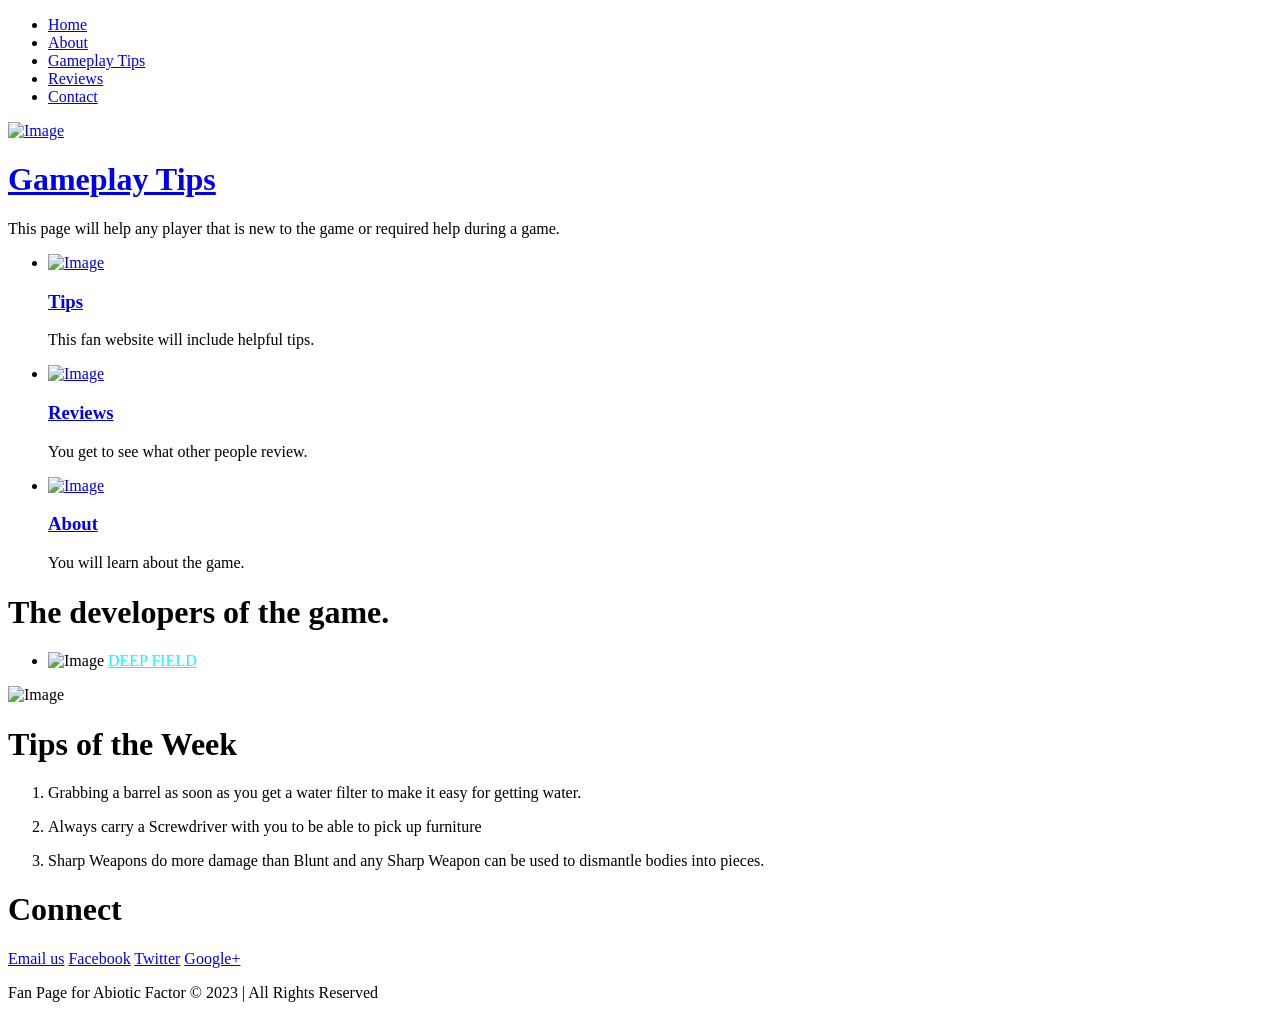
==== index.html @ 7457fc2e "Add files via upload" ====
<!DOCTYPE html>
<!-- Website template by freewebsitetemplates.com -->
<html>
<head>
	<meta charset="UTF-8">
	<title>Garden Walkthrough Website Template</title>
	<link rel="stylesheet" type="text/css" href="css/style.css">
</head>
<body>
	<div id="page">
		<div id="header">
			<ul>
				<li class="current">
					<a href="index.html">Home</a>
				</li>
				<li>
					<a href="about.html">About</a>
				</li>
				<li>
					<a href="gameplaytips.html">Gameplay Tips</a>
				</li>
				<li>
					<a href="reviews.html">Reviews</a>
					<ul>
					</ul>
				</li>
				<li>
					<a href="contact.html">Contact</a>
				</li>
			</ul>
		</div>
		<div id="body">
			<div class="header">
				<div>
					<a href="https://www.abioticfactor.com/"><img src="images/Homepage-gamenameimage.jpg" width="900" alt="Image"></a>
					<div>
						<h1><a href="gameplaytips.html">Gameplay Tips</a></h1>
						<p>
							This page will help any player that is new to the game or required help during a game. <a href="gameplaytips.html" class="continue"></a>
						</p>
					</div>
				</div>
				<ul>
					<li>
						<a href="gameplaytips.html" class="figure"><img src="images/home-gametip.jpg" width="150" alt="Image"></a>
						<h3><a href="gameplaytips.html">Tips</a></h3>
						<p>
							This fan website will include helpful tips.
						</p>
					</li>
					<li>
						<a href="reviews.html" class="figure"><img src="images/Homepage-reviews.jpg" width="150" alt="Image"></a>
						<h3><a href="reviews.html">Reviews</a></h3>
						<p>
							You get to see what other people review.
						</p>
					</li>
					<li class="last">
						<a href="about.html" class="figure"><img src="images/Homepage-about.jpg" width="150" alt="Image"></a>
						<h3><a href="about.html">About</a></h3>
						<p>
							You will learn about the game.
						</p>
					</li>
				</ul>
			</div>
			<div class="body">
				<h1>The developers of the game.</h1>
				<ul>
					<li>
						<img src="images/Screenshot 2026-05-19 153750.png" width="500" alt="Image">
						<a class="Hyperlinka" href="https://www.deepfield.games/about-us.html" style="color: aqua">DEEP FIELD</a>
					</li>
				</ul>
			</div>
			<div class="footer">
				<img src="images/Hometipoftheweek.jpg" width="300" alt="Image">
				<div>
					<h1>Tips of the Week</h1>
					<ol>
						<li>
							<p>
								Grabbing a barrel as soon as you get a water filter to make it easy for getting water.
							</p>
						</li>
						<li>
							<p>
								Always carry a Screwdriver with you to be able to pick up furniture 
							</p>
						</li>
						<li>
							<p>
								Sharp Weapons do more damage than Blunt and any Sharp Weapon can be used to dismantle bodies into pieces. 
							</p>
						</li>
					</ol>
				</div>
			</div>
		</div>
		<div id="footer">
			<div>
				<div>
				</div>
				<div>
				</div>
				<div>
				</div>
				<div>
					<h1>Connect</h1>
					<a href="http://www.freewebsitetemplates.com/misc/contact" target="_blank" id="mail">Email us</a>
					<a href="http://freewebsitetemplates.com/go/facebook/" target="_blank" id="facebook">Facebook</a>
					<a href="http://freewebsitetemplates.com/go/twitter/" target="_blank" id="twitter">Twitter</a>
					<a href="http://freewebsitetemplates.com/go/googleplus/" target="_blank" id="googleplus">Google&#43;</a>
				</div>
			</div>
			<p>
				Fan Page for Abiotic Factor &copy; 2023  | All Rights Reserved
			</p>
		</div>
	</div>
</body>
</html>
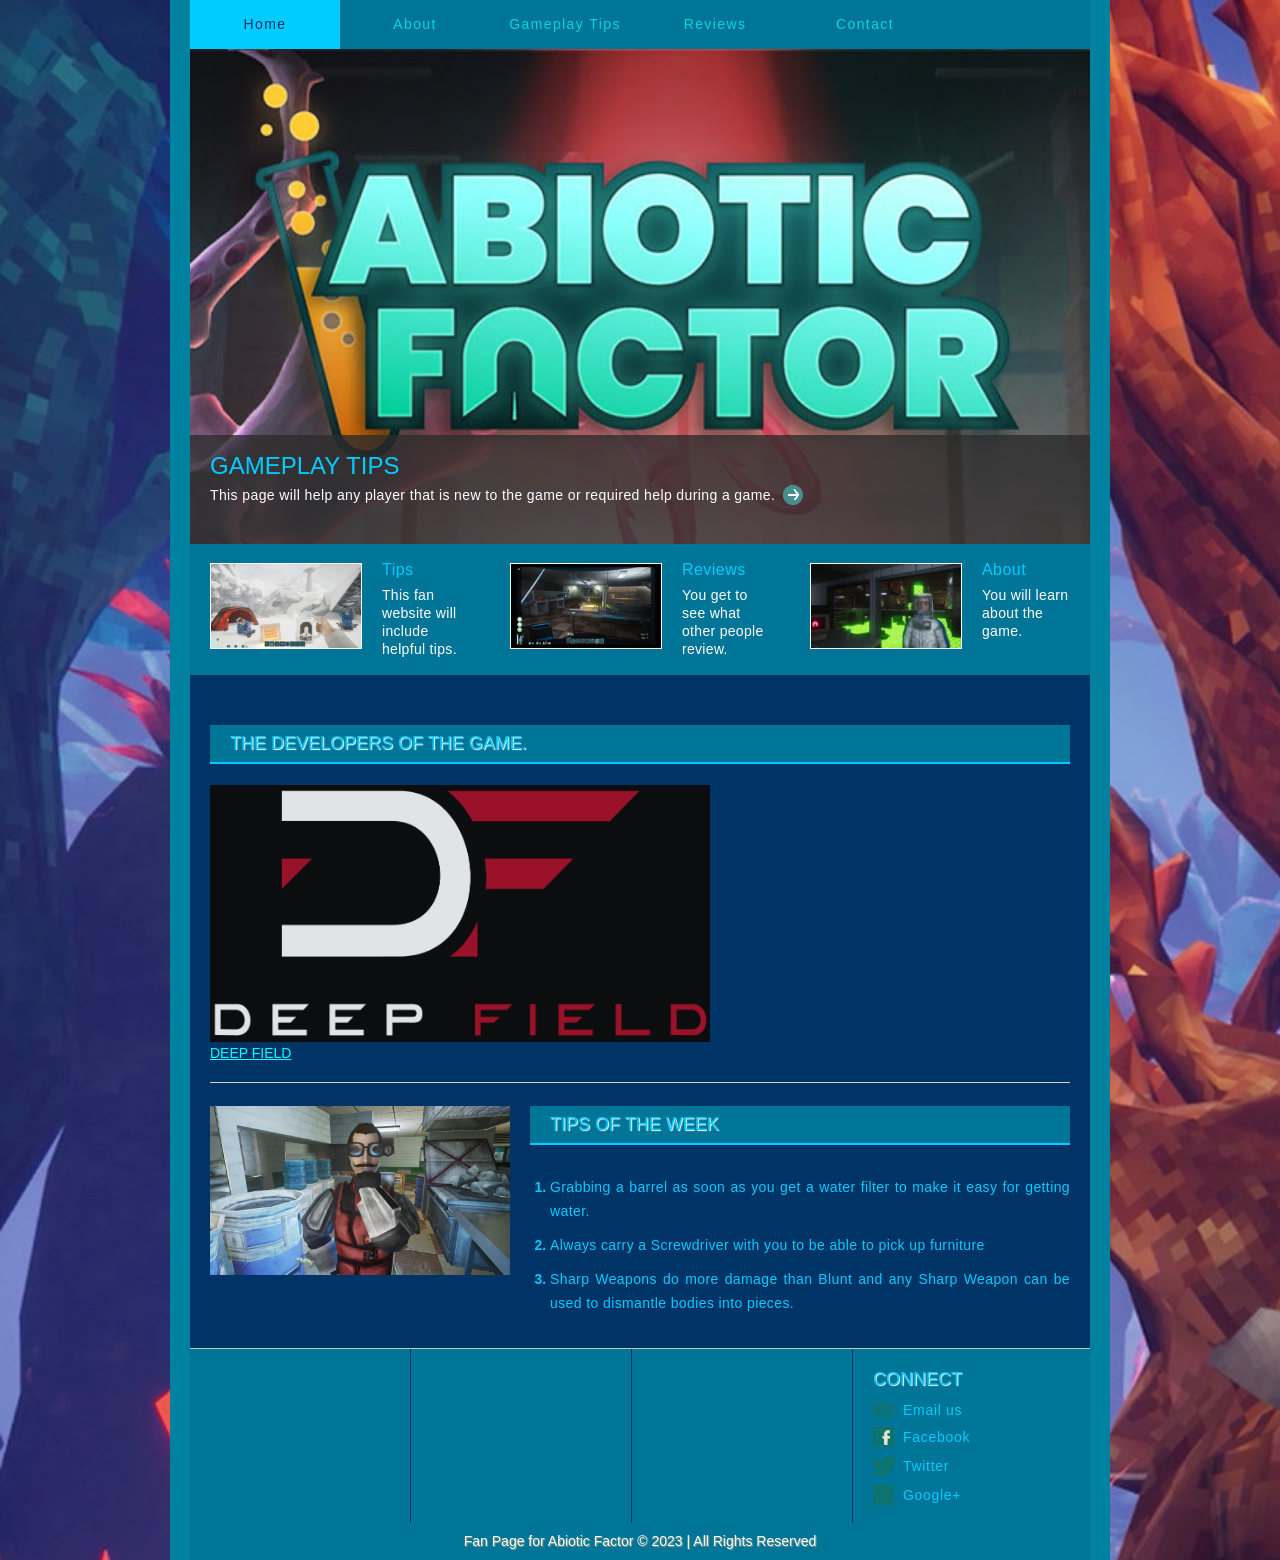
==== commit 0c1a8f61: "Update index.html" ====
--- a/index.html
+++ b/index.html
@@ -4,7 +4,7 @@
 <head>
 	<meta charset="UTF-8">
 	<title>Garden Walkthrough Website Template</title>
-	<link rel="stylesheet" type="text/css" href="css/style.css">
+	<link rel="stylesheet" type="text/css" href="style.css">
 </head>
 <body>
 	<div id="page">
@@ -119,4 +119,4 @@
 		</div>
 	</div>
 </body>
-</html>+</html>
--- a/style.css
+++ b/style.css
@@ -0,0 +1,592 @@
+/* Website template by freewebsitetemplates.com */
+body {
+	background: url("../images/bg-body-homee.jpg") no-repeat;
+	background-size: 2600px;
+	color: #00d6e0;	
+	font-family: Arial, Helvetica, sans-serif;
+	font-size: 14px;
+	margin: 0;
+	min-width: 940px;
+	padding: 0;
+}
+leftside back {
+}
+
+a {
+	outline: none;
+}
+img {
+	border: 0;
+}
+p {
+	margin: 0;
+	text-align: justify;
+}
+p a {
+	color: #A4FAFF;
+}
+p a:hover {
+	color: #00d6e0;
+}
+#page {
+	background: #0081a0;
+	margin: 0 auto;
+	padding: 0 20px;
+	width: 900px;
+}
+#header {
+	background: #003366;
+	height: 45px;
+}
+#header a#logo {
+	display: block;
+	height: 86px;
+	padding: 15px 0 0 20px;
+}
+#header a#logo img {
+	display: block;
+	margin: 0 auto;
+}
+#header > ul {
+	background: #007598;
+	height: 49px;
+	float: left;
+	list-style: none;
+	margin: 0;
+	padding: 0;
+	width: 900px;
+}
+#header > ul > li {
+	float: left;
+	position: relative;
+	width: 150px;
+}
+#header > ul > li > a {
+	color: #00d6e0;
+	display: block;
+	letter-spacing: 0.1em;
+	line-height: 49px;
+	text-align: center;
+	text-decoration: none;
+}
+#header > ul > li.current > a,
+#header > ul > li.current > a:hover,
+#header ul li ul li.current a,
+#header ul li ul li.current a:hover {
+	background: #00ccff;
+	color: #003366;
+}
+#header ul li a:hover {
+	background: #00ccff;
+	color: #003366;
+}
+#header ul li ul {
+	list-style: none;
+	left: -99999px;
+	margin: 0;
+	overflow: visible;
+	padding: 11px 0 0;
+	position: absolute;
+	top: 49px;
+	width: 150px;
+	z-index: 2;
+}
+#header ul li:hover ul {
+	left: 0;
+	top: 49px;
+}
+#header ul li ul li {
+	background: #4B4B4B;
+}
+#header ul li ul li a {
+	color: #f0f2c9;
+	display: block;
+	line-height: 31px;
+	text-align: center;
+	text-decoration: none;
+}
+#body {
+	background: #003366;
+}
+#body div.header {
+	height: 657px;
+}
+#body div.header div {
+	position: relative;
+}
+#body div.header div a img,
+#body div.header ul li a.figure img,
+#body div.body ul li a img {
+	display: block;
+	filter: alpha(opacity=100);/* Needed for IE8 and old versions */
+	opacity: 1;
+}
+#body div.header div a img:hover,
+#body div.header ul li a.figure img:hover,
+#body div.body ul li a img:hover {
+	filter: alpha(opacity=90);/* Needed for IE8 and old versions */
+	opacity: 0.9;
+}
+#body div.header div div {
+	background: url(../images/bg-description.png) repeat-x;
+	height: 75px;
+	bottom: 0;
+	position: absolute;
+	padding: 17px 20px;
+	left: 0;
+	width: 860px;
+}
+#body div.header div div h1 {
+	font-family: "Helvetica Neue", Helvetica, Arial, sans-serif;
+	font-size: 24px;
+	font-weight: normal;
+	margin: 0;
+	text-transform: uppercase;
+}
+#body div.header div div h1 a {
+	color: #00ccff;
+	text-decoration: none;
+}
+#body div.header div div h1 a:hover {
+	color: #ffffff;
+}
+#body div.header div div p {
+	color: #ffffff;
+	letter-spacing: 0.028em;
+	line-height: 24px;
+}
+#body div.header div div p a.continue {
+	background: url(../images/interface.png) no-repeat -400px 0;
+	display: inline-block;
+	height: 20px;
+	left: 3px;
+	position: relative;
+	top: 5px;
+	width: 20px;
+}
+#body div.header div div p a.continue:hover {
+	background: url(../images/interface.png) no-repeat -400px -20px;
+}
+#body div.header ul {
+	background: #007598;
+	list-style: none;
+	margin: 0;
+	overflow: hidden;
+	padding: 10px 0;
+}
+#body div.header ul li {
+	float: left;
+	overflow: hidden;
+	padding: 9px 20px 7px 0;
+	width: 280px;
+}
+#body div.header ul li:first-child {
+	background: none;
+}
+#body div#content ul.section li img,
+#body div.header ul li a.figure {
+	display: block;
+	float: left;
+}
+#body div.header ul li a.figure img {
+	display: block;
+	border: 1px solid #ffffff;
+	margin: 0 20px 0;
+}
+#body div.header ul li.current h3 a {
+	color: #00ccff;
+}
+#body div.header ul li h3 {
+	font-size: 16px;
+	font-weight: normal;
+	line-height: 13px;
+	letter-spacing: 0.028em;
+	margin: 0;
+	padding: 0 0 10px;
+}
+#body div.header ul li h3 a {
+	color: #00ccff;
+	text-decoration: none;
+}
+#body div.header ul li h3 a:hover {
+	color: #ffffff;
+}
+#body div.header ul li p {
+	color: #ffffff;
+	letter-spacing: 0.022em;
+	line-height: 18px;
+	text-align: left;
+}
+#body div.body {
+	padding: 23px 20px 0;
+}
+#body div.body h1,
+#body div.footer div h1 {
+	background: #007598;
+	border-bottom: 2px solid #00ccff;
+	color: #00ccff;
+	font-family: "Lucida Sans Unicode", "Lucida Grande", sans-serif;
+	font-size: 18px;
+	font-weight: normal;
+	height: 37px;
+	line-height: 37px;
+	margin: 0;
+	padding: 0 0 0 20px;
+	text-transform: uppercase;
+	text-shadow: 1px 1px 1px #ffffff;
+}
+#body div.body ul {
+	list-style: none;
+	margin: 0;
+	overflow: hidden;
+	padding: 21px 0;
+}
+#body div.body ul li {
+	float: left;
+	margin: 0 0 0 20px;
+	width: 200px;
+}
+#body div.body ul li:first-child,
+#body div#content ul.section li:first-child,
+#body div#content div#sidebar div ul li:first-child {
+	margin: 0;
+}
+#body div.body ul li h2 {
+	color: #00ccff;
+	font-size: 16px;
+	font-weight: normal;
+	margin: 0;
+	padding: 24px 0 10px;
+	text-transform: uppercase;
+}
+#body div.body ul li p {
+	color: #00ccff;
+	letter-spacing: 0.028em;
+	line-height: 24px;
+	text-align: left;
+}
+#body div.footer {
+	border-top: 1px solid #d7d6cd;
+	margin: 0 20px;
+	overflow: hidden;
+	padding: 23px 0;
+}
+#body div.footer img {
+	display: block;
+	float: left;
+}
+#body div.footer div {
+	float: right;
+	width: 540px;
+}
+#body div.footer div ol {
+	margin: 0;
+	padding: 20px 0 0 20px;
+}
+#body div.footer div ol li {
+	color: #00ccff;
+	font-weight: bold;
+	margin: 10px 0;
+}
+#body div.footer div ol li p {
+	font-weight: normal;
+	letter-spacing: 0.028em;
+	line-height: 24px;
+}
+#body div#content {
+	border-top: 1px solid #5d8546;
+	overflow: hidden;
+	padding: 35px 20px;
+}
+#body div#content h1 {
+	color: #00ccff;
+	font-size: 20px;
+	letter-spacing: 0.028em;
+	margin: 0;
+	text-transform: uppercase;
+}
+#body div#content h3 {
+	color: #00ccff;
+	font-size: 16px;
+	font-weight: normal;
+	letter-spacing: 0.028em;
+	line-height: 24px;
+	margin: 0;
+	padding: 30px 0 0;
+}
+#body div#content h3.first {
+	padding: 12px 0 0;
+}
+#body div#content p {
+	letter-spacing: 0.028em;
+	line-height: 24px;
+	padding: 25px 0 0;
+}
+#body div#content ul.section {
+	list-style: none;
+	margin: 0;
+	padding: 29px 0 0;
+}
+#body div#content ul.section li {
+	margin: 35px 0 0;
+	overflow: hidden;
+}
+#body div#content ul.section li span {
+	display: block;
+	float: left;
+}
+#body div#content ul.section li div {
+	float: right;
+	width: 520px;
+}
+#body div#content ul.section li div h2,
+#body div#content div#article h2 {
+	color: #00ccff;
+	font-size: 16px;
+	letter-spacing: 0.028em;
+	line-height: 13px;
+	margin: 0;
+}
+#body div#content ul.section li div p {
+	padding: 23px 0 0;
+}
+#body div#content form {
+	margin: 0;
+	padding: 30px 0 0;
+}
+#body div#content form p {
+	color: #FFFFFF;
+	padding: 0 0 25px;
+}
+#body div#content form label {
+	display: block;
+	margin: 20px 0;
+	overflow: hidden;
+}
+#body div#content form label span:first-child {
+	background: none;
+	color: #FFFFFF;
+	float: left;
+	height: auto;
+	text-transform: uppercase;
+	width: 200px;
+}
+#body div#content form label span {
+	background: url(../images/interface.png) no-repeat;
+	display: block;
+	float: left;
+	height: 19px;
+	width: 320px;
+}
+#body div#content form label span input {
+	background: none;
+	border: none;
+	color: #818181;
+	font-family: Arial, Helvetica, sans-serif;
+	font-size: 14px;
+	height: 17px;
+	letter-spacing: 0.028em;
+	line-height: 17px;
+	margin: 1px 0 0 2px;
+	padding: 0;
+	width: 316px;
+}
+#body div#content form label span.message {
+	background: url(../images/interface.png) no-repeat 0 -25px;
+	height: 151px;
+}
+#body div#content form label span.message textarea {
+	background: none;
+	border: none;
+	color: #818181;
+	font-family: Arial, Helvetica, sans-serif;
+	font-size: 14px;
+	height: 147px;
+	letter-spacing: 0.028em;
+	margin: 2px 0 0 2px;
+	overflow: auto;
+	padding: 0;
+	resize: none;
+	width: 316px;
+}
+#body div#content form input#send {
+	background: url(../images/interface.png) no-repeat -331px -56px;
+	border: none;
+	color: #ffffff;
+	cursor: pointer;
+	font-family: Arial, Helvetica, sans-serif;
+	font-size: 14px;
+	height: 25px;
+	letter-spacing: 0.028em;
+	line-height: 25px;
+	margin: 0 0 0 440px;
+	text-align: center;
+	text-shadow: 1px 1px 1px #514b61;
+	text-transform: uppercase;
+	width: 80px;
+}
+#body div#content form input#send:hover {
+	background: url(../images/interface.png) no-repeat -331px -81px;
+}
+#body div#content div#article {
+	border-right: 1px solid #00ccff;
+	float: left;
+	padding: 0 20px 0 0;
+	width: 580px;
+}
+#body div#content div#article img {
+	display: block;
+	margin: 0 0 35px;
+}
+#body div#content div#article h1 {
+	padding: 0 0 17px;
+}
+#body div#content div#article h2 {
+	line-height: 24px;
+}
+#body div#content div#article span {
+	color: #00ccff;
+	display: block;
+	letter-spacing: 0.028em;
+	line-height: 24px;
+}
+#body div#content div#sidebar {
+	float: right;
+	width: 242px;
+}
+#body div#content div#sidebar h3 {
+	color: #00ccff;
+	font-weight: bold;
+	line-height: normal;
+	padding: 0 0 15px;
+	text-transform: uppercase;
+}
+#body div#content div#sidebar div {
+	border-top: 1px solid #00ccff;
+	padding: 20px 0;
+}
+#body div#content div#sidebar div:first-child {
+	border: none;
+	padding: 0 0 20px;
+}
+#body div#content div#sidebar div ul,
+#footer div div ul {
+	list-style: none;
+	margin: 0;
+	padding: 0;
+}
+#body div#content div#sidebar div ul li {
+	color: #818181;
+	letter-spacing: 0.028em;
+	line-height: 24px;
+}
+#body div#content div#sidebar div ul li a {
+	color: #818b81;
+	text-decoration: none;
+}
+#body div#content div#sidebar div ul li a:hover {
+	color: #4b4b4f;
+}
+#body div#content div#sidebar div:first-child ul li {
+	letter-spacing: 0.024em;
+	line-height: 18px;
+	margin: 15px 0 0;
+}
+#body div#content div#sidebar div p {
+	color: #818181;
+	padding: 0;
+}
+#footer {
+	background: #007598;
+	border-top: 1px solid #b8d0aa;
+}
+#footer div {
+	height: 174px;
+	overflow: hidden;
+}
+#footer div div {
+	border-left: 1px solid #003366;
+	float: left;
+	height: 134px;
+	padding: 20px 20px;
+	width: 180px;
+}
+#footer div div:first-child {
+	border: none;
+}
+#footer div div h1 {
+	color: #00ccff;
+	font-size: 18px;
+	font-weight: normal;
+	margin: 0;
+	padding: 0 0 13px;
+	text-shadow: 1px 1px 1px #ffffff;
+	text-transform: uppercase;
+}
+#footer div div ul li a {
+	letter-spacing: 0.028em;
+	line-height: 18px;
+}
+#footer div div a {
+	color: #00ccff;
+	display: block;
+	letter-spacing: 0.05em;
+	text-decoration: none;
+}
+#footer div div a:hover {
+	color: #4b4b4f;
+}
+#footer div div a#mail {
+	background: url(../images/icons.png) no-repeat;
+	height: 14px;
+	line-height: 14px;
+	margin: 0 0 10px;
+	padding: 0 0 0 30px;
+}
+#footer div div a#facebook {
+	background: url(../images/icons.png) no-repeat 0 -38px;
+	height: 20px;
+	line-height: 20px;
+	margin: 0 0 10px;
+	padding: 0 0 0 30px;
+}
+#footer div div a#twitter {
+	background: url(../images/icons.png) no-repeat 0 -88px;
+	height: 18px;
+	line-height: 18px;
+	margin: 0 0 10px;
+	padding: 0 0 0 30px;
+}
+#footer div div a#googleplus {
+	background: url(../images/icons.png) no-repeat 0 -134px;
+	height: 20px;
+	line-height: 20px;
+	margin: 0 0 10px;
+	padding: 0 0 0 30px;
+}
+#footer div div a#mail:hover {
+	background: url(../images/icons.png) no-repeat 0 -14px;
+}
+#footer div div a#facebook:hover {
+	background: url(../images/icons.png) no-repeat 0 -58px;
+}
+#footer div div a#twitter:hover {
+	background: url(../images/icons.png) no-repeat 0 -106px;
+}
+#footer div div a#googleplus:hover {
+	background: url(../images/icons.png) no-repeat 0 -154px;
+}
+#footer p {
+	background: #007598;
+	color: #ffffff;
+	height: 37px;
+	line-height: 37px;
+	text-align: center;
+	text-shadow: 1px 1px 1px #8da181;
+}
+#Hyperlinka {
+	color: #00ccff;
+}
+#Imageaboutpgone {
+	margin: auto
+}
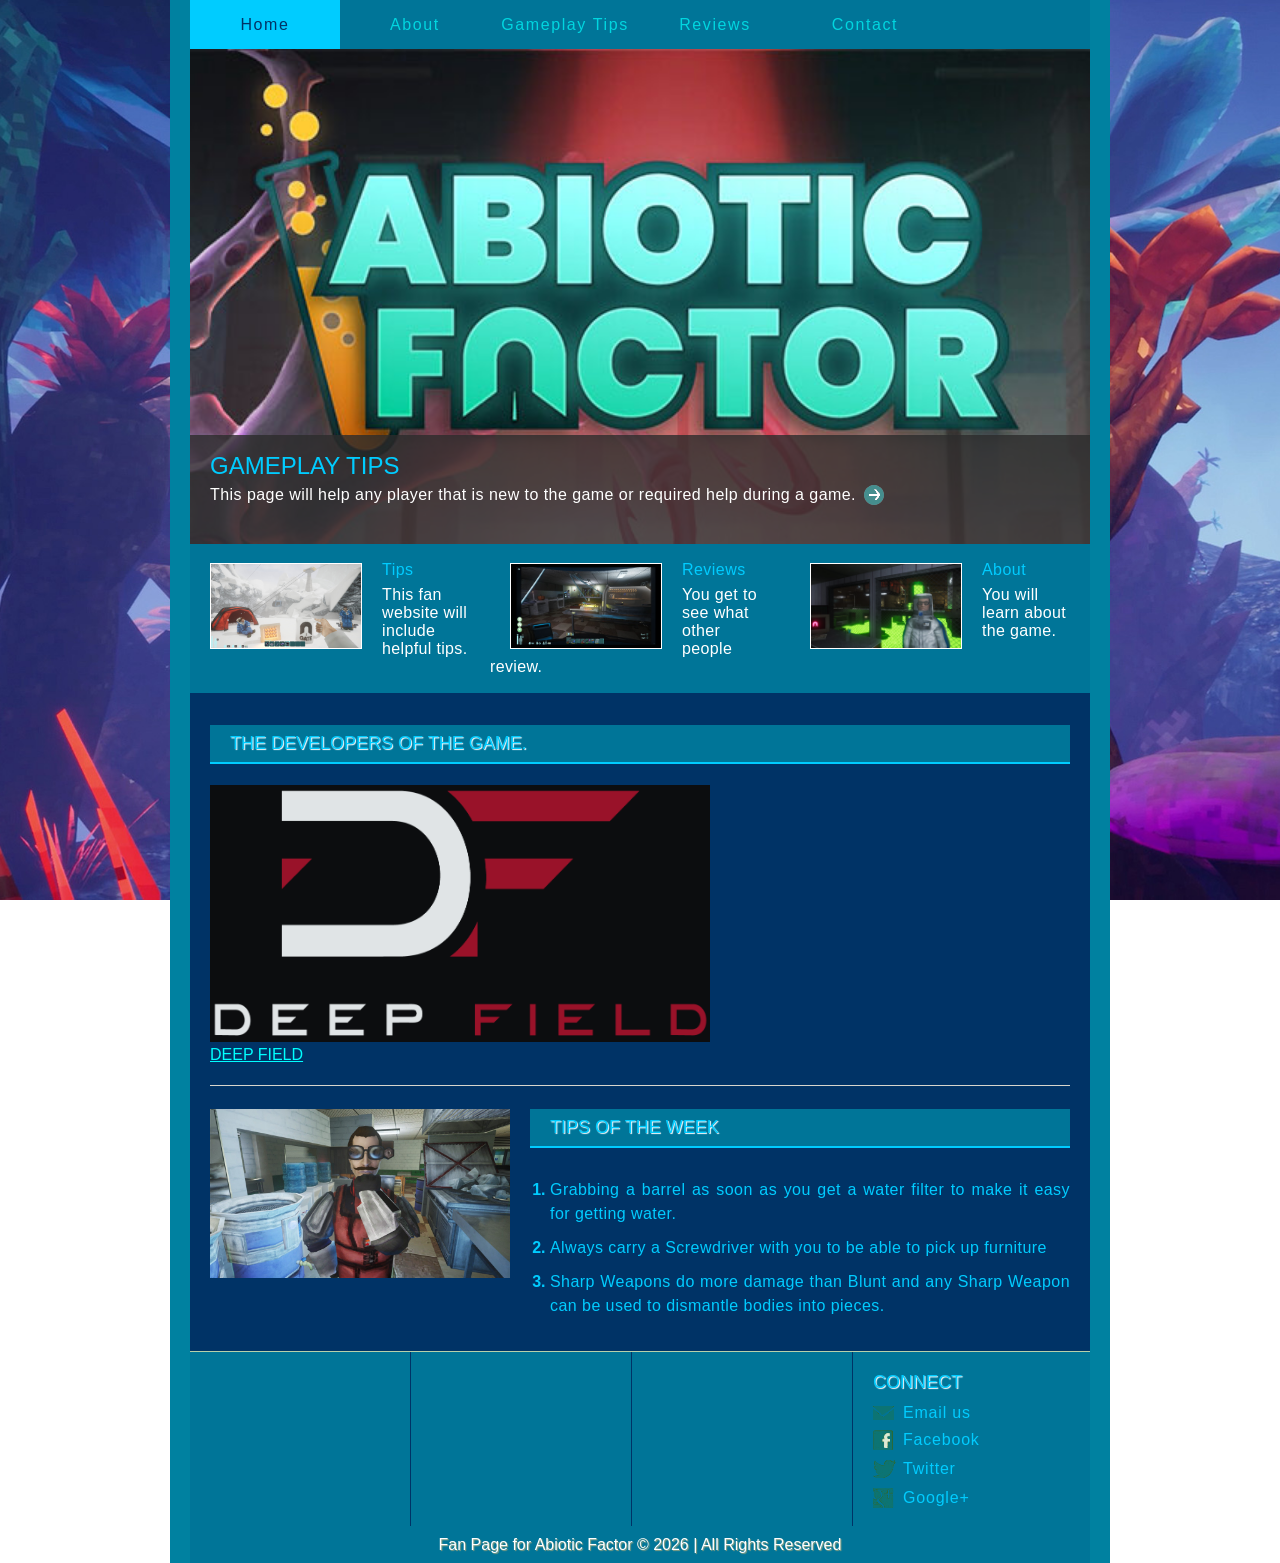
==== commit a77fa5d4: "Update index.html" ====
--- a/index.html
+++ b/index.html
@@ -3,7 +3,7 @@
 <html>
 <head>
 	<meta charset="UTF-8">
-	<title>Garden Walkthrough Website Template</title>
+	<title>AbioticFanWebsite</title>
 	<link rel="stylesheet" type="text/css" href="style.css">
 </head>
 <body>
@@ -114,7 +114,7 @@
 				</div>
 			</div>
 			<p>
-				Fan Page for Abiotic Factor &copy; 2023  | All Rights Reserved
+				Fan Page for Abiotic Factor &copy; 2026  | All Rights Reserved
 			</p>
 		</div>
 	</div>
--- a/style.css
+++ b/style.css
@@ -1,13 +1,14 @@
-/* Website template by freewebsitetemplates.com */
+html, body {
+    height: 100%;
+    margin: 0;
+    padding: 0;
+}
 body {
-	background: url("../images/bg-body-homee.jpg") no-repeat;
-	background-size: 2600px;
-	color: #00d6e0;	
-	font-family: Arial, Helvetica, sans-serif;
-	font-size: 14px;
-	margin: 0;
-	min-width: 940px;
-	padding: 0;
+    background: url("images/bg-body-homee.jpg") no-repeat center center fixed;
+    background-size: cover;
+    color: #ffffff;
+    font-family: Arial, sans-serif;
+    min-height: 100vh;
 }
 leftside back {
 }
@@ -350,83 +351,47 @@
 #body div#content ul.section li div p {
 	padding: 23px 0 0;
 }
-#body div#content form {
-	margin: 0;
-	padding: 30px 0 0;
-}
 #body div#content form p {
-	color: #FFFFFF;
-	padding: 0 0 25px;
+    color: #ffffff;
+    margin: 0 0 8px 0;
+    line-height: 1.3;
+    text-shadow: 1px 1px 3px #000;
 }
 #body div#content form label {
-	display: block;
-	margin: 20px 0;
-	overflow: hidden;
-}
-#body div#content form label span:first-child {
-	background: none;
-	color: #FFFFFF;
-	float: left;
-	height: auto;
-	text-transform: uppercase;
-	width: 200px;
-}
-#body div#content form label span {
-	background: url(../images/interface.png) no-repeat;
-	display: block;
-	float: left;
-	height: 19px;
-	width: 320px;
-}
-#body div#content form label span input {
-	background: none;
-	border: none;
-	color: #818181;
-	font-family: Arial, Helvetica, sans-serif;
-	font-size: 14px;
-	height: 17px;
-	letter-spacing: 0.028em;
-	line-height: 17px;
-	margin: 1px 0 0 2px;
-	padding: 0;
-	width: 316px;
-}
-#body div#content form label span.message {
-	background: url(../images/interface.png) no-repeat 0 -25px;
-	height: 151px;
-}
-#body div#content form label span.message textarea {
-	background: none;
-	border: none;
-	color: #818181;
-	font-family: Arial, Helvetica, sans-serif;
-	font-size: 14px;
-	height: 147px;
-	letter-spacing: 0.028em;
-	margin: 2px 0 0 2px;
-	overflow: auto;
-	padding: 0;
-	resize: none;
-	width: 316px;
+    display: block;
+    color: #ffffff;
+    font-weight: bold;
+    margin: 12px 0 5px;
+    text-shadow: 1px 1px 2px #000;
+}
+#body div#content form input[type="text"],
+#body div#content form textarea {
+    background: rgba(255, 255, 255, 0.92);
+    border: 1px solid #00eeff;
+    color: #000;
+    padding: 8px 12px;
+    width: 100%;
+    max-width: 340px;
+    border-radius: 4px;
+    font-size: 15px;
+}
+#body div#content form textarea {
+    height: 110px;
+    resize: vertical;
 }
 #body div#content form input#send {
-	background: url(../images/interface.png) no-repeat -331px -56px;
-	border: none;
-	color: #ffffff;
-	cursor: pointer;
-	font-family: Arial, Helvetica, sans-serif;
-	font-size: 14px;
-	height: 25px;
-	letter-spacing: 0.028em;
-	line-height: 25px;
-	margin: 0 0 0 440px;
-	text-align: center;
-	text-shadow: 1px 1px 1px #514b61;
-	text-transform: uppercase;
-	width: 80px;
+    background: #00b7ff;
+    color: #001f33;
+    border: none;
+    padding: 10px 40px;
+    font-weight: bold;
+    margin-top: 10px;
+    cursor: pointer;
+    border-radius: 4px;
 }
 #body div#content form input#send:hover {
-	background: url(../images/interface.png) no-repeat -331px -81px;
+    background: #ffffff;
+    color: #001f33;
 }
 #body div#content div#article {
 	border-right: 1px solid #00ccff;
@@ -589,4 +554,4 @@
 }
 #Imageaboutpgone {
 	margin: auto
-}+}
